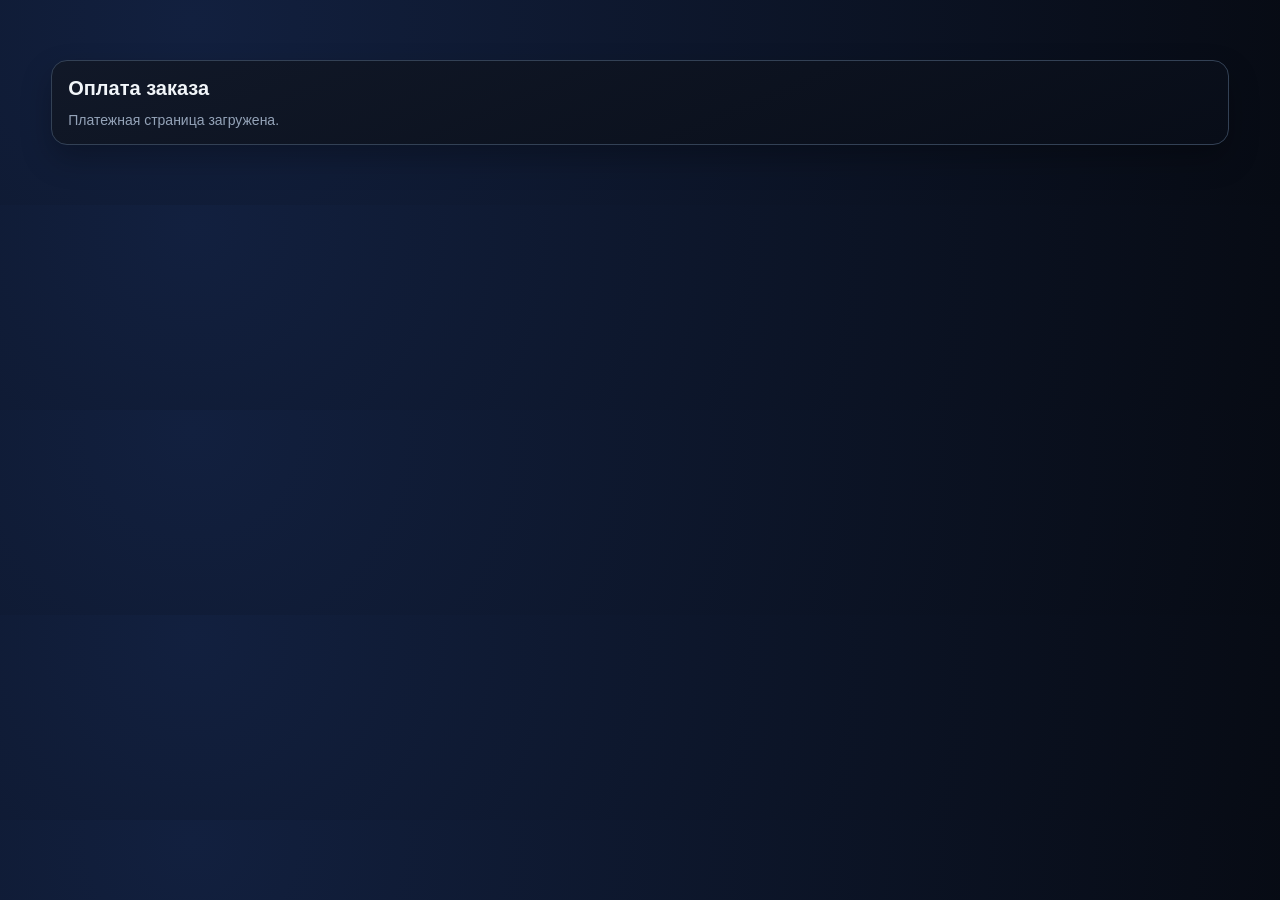
==== internal/delivery/web/payment-result.html @ c7c86b9a "web demo" ====
<!doctype html>
<html lang="ru">
<head>
  <meta charset="UTF-8">
  <meta name="viewport" content="width=device-width, initial-scale=1.0">
  <title>Оплата заказа</title>
  <link rel="stylesheet" href="./styles.css">
</head>
<body>
  <main class="container" style="padding: 60px 0;">
    <section class="panel panel--wide">
      <h2>Оплата заказа</h2>
      <p class="muted" id="info">Платежная страница загружена.</p>
    </section>
  </main>
  <script>
    const params = new URLSearchParams(window.location.search);
    const orderID = params.get("order_id");
    const amount = params.get("amount");
    const info = document.getElementById("info");
    if (orderID && amount) {
      info.textContent = `Заказ #${orderID}, сумма ${new Intl.NumberFormat("ru-RU").format(amount)} ₽. Для тестовой среды вернитесь в кабинет менеджера и подтвердите оплату.`;
    }
  </script>
</body>
</html>
---- internal/delivery/web/styles.css ----
:root {
  --bg: #070b14;
  --panel: #111827;
  --panel-soft: #1f2937;
  --text: #f1f5f9;
  --muted: #94a3b8;
  --accent: #22c55e;
  --border: #334155;
  --danger: #ef4444;
}

* {
  box-sizing: border-box;
}

body {
  margin: 0;
  font-family: Inter, "Segoe UI", sans-serif;
  color: var(--text);
  background: radial-gradient(circle at 15% 10%, #12203f, var(--bg));
}

.container {
  width: min(1180px, 92%);
  margin: 0 auto;
}

.header {
  border-bottom: 1px solid var(--border);
  backdrop-filter: blur(8px);
  background: rgba(7, 11, 20, 0.85);
  position: sticky;
  top: 0;
  z-index: 10;
}

.header__inner {
  padding: 16px 0;
  display: flex;
  justify-content: space-between;
  align-items: center;
  gap: 20px;
}

h1, h2, p {
  margin: 0;
}

h1 {
  font-size: clamp(24px, 4vw, 34px);
}

h2 {
  margin-bottom: 12px;
  font-size: 20px;
}

.badge {
  font-size: 12px;
  color: var(--accent);
  text-transform: uppercase;
  letter-spacing: 1.2px;
  margin-bottom: 8px;
}

.session-label {
  color: var(--muted);
  font-size: 14px;
}

.page-grid {
  display: grid;
  grid-template-columns: repeat(2, minmax(280px, 1fr));
  gap: 16px;
  padding: 24px 0 40px;
}

.panel {
  background: linear-gradient(160deg, rgba(17, 24, 39, 0.95), rgba(8, 13, 24, 0.95));
  border: 1px solid var(--border);
  border-radius: 16px;
  padding: 16px;
  box-shadow: 0 14px 30px rgba(0, 0, 0, 0.26);
}

.panel--wide {
  grid-column: 1 / -1;
}

.stack {
  display: grid;
  gap: 10px;
  margin-bottom: 12px;
}

.row {
  display: grid;
  grid-template-columns: 1fr auto;
  gap: 10px;
  margin-bottom: 12px;
}

input, select {
  width: 100%;
  border: 1px solid var(--border);
  border-radius: 10px;
  background: var(--panel-soft);
  color: var(--text);
  padding: 10px 12px;
}

input:focus, select:focus {
  outline: 2px solid rgba(34, 197, 94, 0.35);
  border-color: var(--accent);
}

.btn {
  border: 1px solid var(--border);
  border-radius: 10px;
  padding: 10px 14px;
  color: var(--text);
  background: #0f172a;
  cursor: pointer;
}

.btn--primary {
  background: var(--accent);
  border-color: #16a34a;
  color: #052e16;
  font-weight: 700;
}

.btn--danger {
  background: var(--danger);
  border-color: #dc2626;
  color: #fff;
}

.list {
  display: grid;
  gap: 10px;
}

.item {
  border: 1px solid var(--border);
  border-radius: 12px;
  padding: 12px;
  background: rgba(15, 23, 42, 0.7);
}

.item__row {
  display: flex;
  justify-content: space-between;
  align-items: center;
  gap: 10px;
}

.muted {
  color: var(--muted);
  font-size: 14px;
  margin-top: 8px;
}

.form-error {
  margin: 6px 0 14px;
  padding: 10px 12px;
  border-radius: 12px;
  border: 1px solid rgba(239, 68, 68, 0.45);
  background: rgba(239, 68, 68, 0.12);
  color: #fecaca;
  display: none;
}

.form-error.is-visible {
  display: block;
}

.field-error {
  border-color: rgba(239, 68, 68, 0.7);
  outline: 2px solid rgba(239, 68, 68, 0.25);
}

.toast {
  position: fixed;
  right: 20px;
  bottom: 20px;
  border-radius: 10px;
  padding: 10px 12px;
  background: #052e16;
  color: #d1fae5;
  border: 1px solid #166534;
  opacity: 0;
  transform: translateY(8px);
  pointer-events: none;
  transition: all .25s ease;
}

.toast--visible {
  opacity: 1;
  transform: translateY(0);
}

@media (max-width: 900px) {
  .page-grid {
    grid-template-columns: 1fr;
  }

  .row {
    grid-template-columns: 1fr;
  }
}
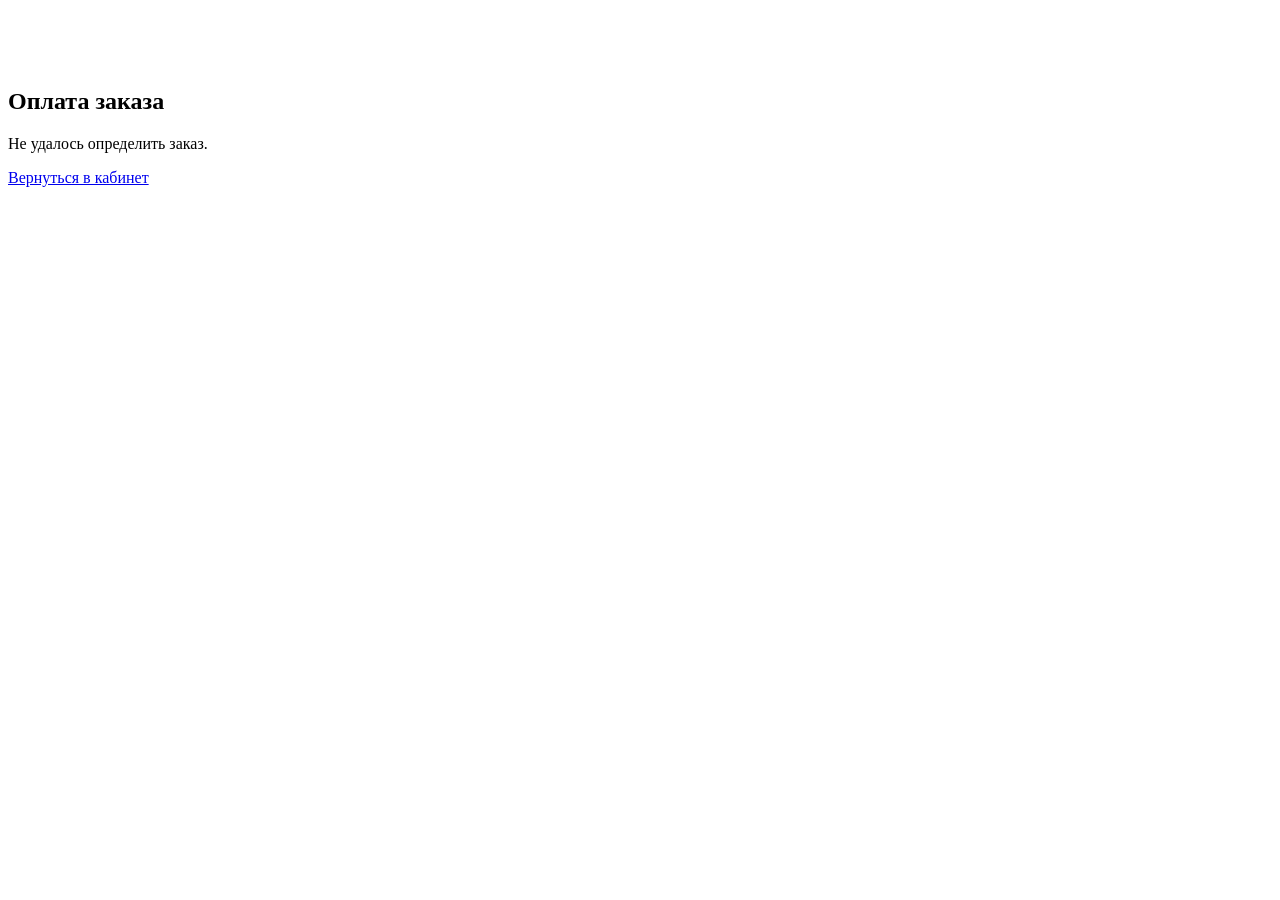
==== commit be84cb68: "payment fix" ====
--- a/internal/delivery/web/payment-result.html
+++ b/internal/delivery/web/payment-result.html
@@ -4,23 +4,75 @@
   <meta charset="UTF-8">
   <meta name="viewport" content="width=device-width, initial-scale=1.0">
   <title>Оплата заказа</title>
-  <link rel="stylesheet" href="./styles.css">
+  <link rel="stylesheet" href="/styles.css?v=4">
 </head>
 <body>
   <main class="container" style="padding: 60px 0;">
     <section class="panel panel--wide">
       <h2>Оплата заказа</h2>
-      <p class="muted" id="info">Платежная страница загружена.</p>
+      <p class="muted" id="info">Проверяем статус оплаты...</p>
+      <p style="margin-top: 16px;">
+        <a class="btn btn--primary" href="/#/cabinet">Вернуться в кабинет</a>
+      </p>
     </section>
   </main>
+
   <script>
-    const params = new URLSearchParams(window.location.search);
-    const orderID = params.get("order_id");
-    const amount = params.get("amount");
-    const info = document.getElementById("info");
-    if (orderID && amount) {
-      info.textContent = `Заказ #${orderID}, сумма ${new Intl.NumberFormat("ru-RU").format(amount)} ₽. Для тестовой среды вернитесь в кабинет менеджера и подтвердите оплату.`;
+    const API_BASE = "/api";
+    const USER_TOKEN_KEY = "parts_user_token";
+
+    function getUserToken() {
+      return localStorage.getItem(USER_TOKEN_KEY) || "";
     }
+
+    async function syncPayment() {
+      const params = new URLSearchParams(window.location.search);
+      const orderID = params.get("order_id");
+      const info = document.getElementById("info");
+
+      if (!orderID) {
+        info.textContent = "Не удалось определить заказ.";
+        return;
+      }
+
+      const token = getUserToken();
+      if (!token) {
+        info.textContent = "Вы не авторизованы. Вернитесь в кабинет и обновите список заказов.";
+        return;
+      }
+
+      try {
+        const response = await fetch(`${API_BASE}/user/orders/${orderID}/payment/sync`, {
+          method: "POST",
+          headers: {
+            "Authorization": `Bearer ${token}`
+          }
+        });
+
+        const data = await response.json();
+
+        if (!response.ok) {
+          info.textContent = data.error || "Не удалось проверить статус оплаты.";
+          return;
+        }
+
+        if (data.status === "succeeded") {
+          info.textContent = `Заказ #${orderID} успешно оплачен.`;
+          return;
+        }
+
+        if (data.status === "canceled") {
+          info.textContent = `Оплата заказа #${orderID} отменена.`;
+          return;
+        }
+
+        info.textContent = `Статус оплаты заказа #${orderID}: ${data.status}.`;
+      } catch (e) {
+        info.textContent = "Ошибка проверки статуса оплаты.";
+      }
+    }
+
+    syncPayment();
   </script>
 </body>
-</html>
+</html>
